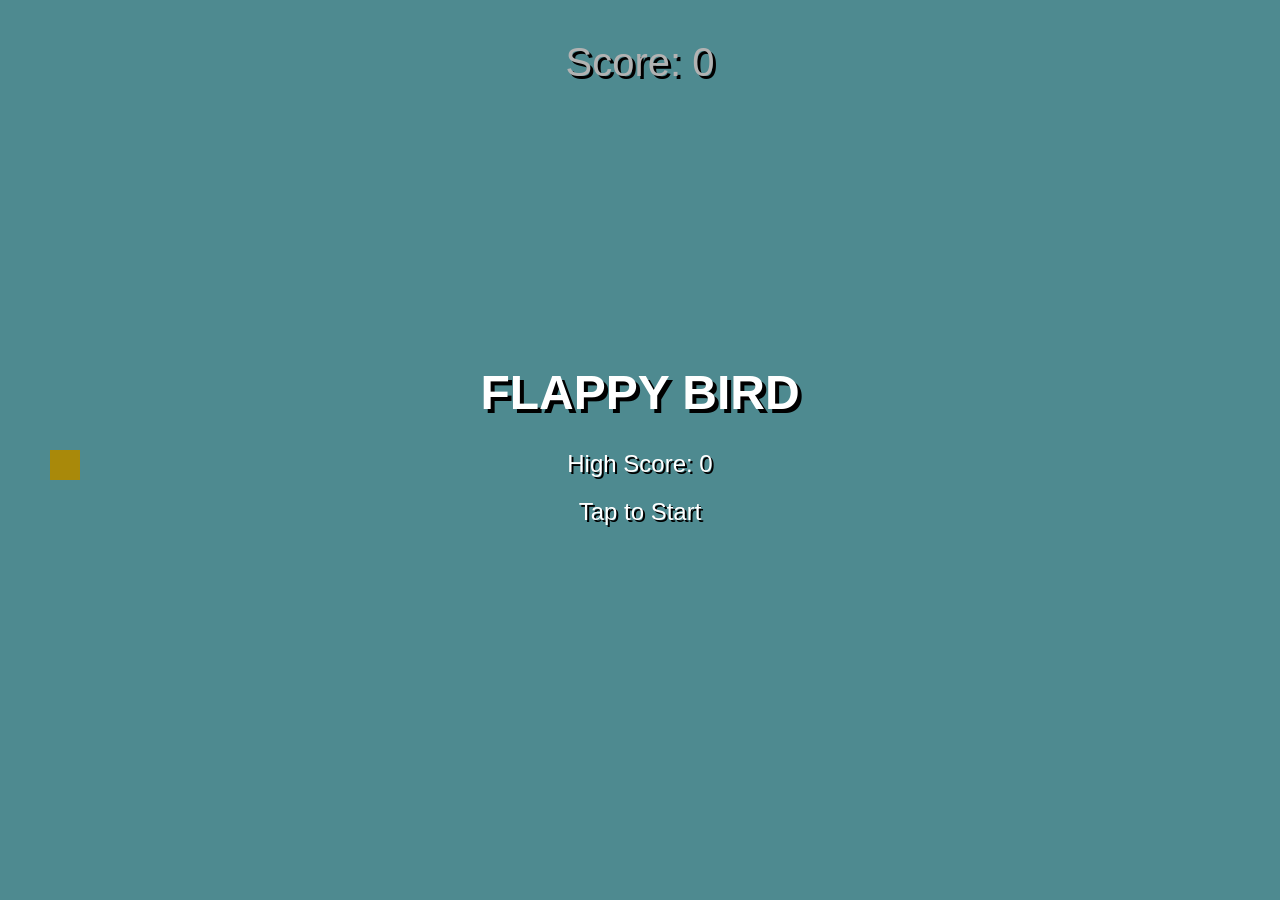
==== game.html @ 1e93ca4e "Add files via upload" ====
<!DOCTYPE html>
<html lang="en">
<head>
    <meta charset="UTF-8">
    <meta name="viewport" content="width=device-width, initial-scale=1.0, maximum-scale=1.0, user-scalable=no">
    <title>Flappy Bird Mobile</title>
    <link rel="stylesheet" href="style.css">
</head>
<body>
    <div id="game-container">
        <canvas id="gameCanvas"></canvas>
        
        <div id="ui">Score: <span id="scoreVal">0</span></div>

        <div id="home-screen" class="overlay">
            <h1>FLAPPY BIRD</h1>
            <p>High Score: <span id="highScoreHome">0</span></p>
            <p class="flash">Tap to Start</p>
        </div>

        <div id="game-over-screen" class="overlay" style="display: none;">
            <h1>GAME OVER</h1>
            <p id="final-score">Score: 0</p>
            <p>Best: <span id="highScoreBoard">0</span></p>
            <p class="flash">Tap to Restart</p>
        </div>
    </div>
    <script src="script.js"></script>
</body>
</html>
---- style.css ----
* {
    margin: 0;
    padding: 0;
    box-sizing: border-box;
}

body, html {
    width: 100%;
    height: 100%;
    overflow: hidden;
    background-color: #70c5ce;
    font-family: 'Arial Black', sans-serif;
}

#game-container {
    position: relative;
    width: 100vw;
    height: 100vh;
    display: flex;
    justify-content: center;
    align-items: center;
}

canvas {
    display: block;
    width: 100%;
    height: 100%;
}

/* This fixes the clumping on the left */
.overlay {
    position: absolute;
    top: 0;
    left: 0;
    width: 100%;
    height: 100%;
    background: rgba(0, 0, 0, 0.3); /* Slight dimming */
    display: flex;
    flex-direction: column;
    justify-content: center;
    align-items: center;
    color: white;
    text-align: center;
    z-index: 10;
}

h1 {
    font-size: 3rem;
    margin-bottom: 20px;
    text-shadow: 4px 4px #000;
}

p {
    font-size: 1.5rem;
    text-shadow: 2px 2px #000;
    margin: 10px 0;
}

/* This fixes the score bar positioning */
#ui {
    position: absolute;
    top: 40px;
    width: 100%;
    text-align: center;
    font-size: 2.5rem;
    color: white;
    text-shadow: 3px 3px #000;
    pointer-events: none;
    z-index: 5;
}
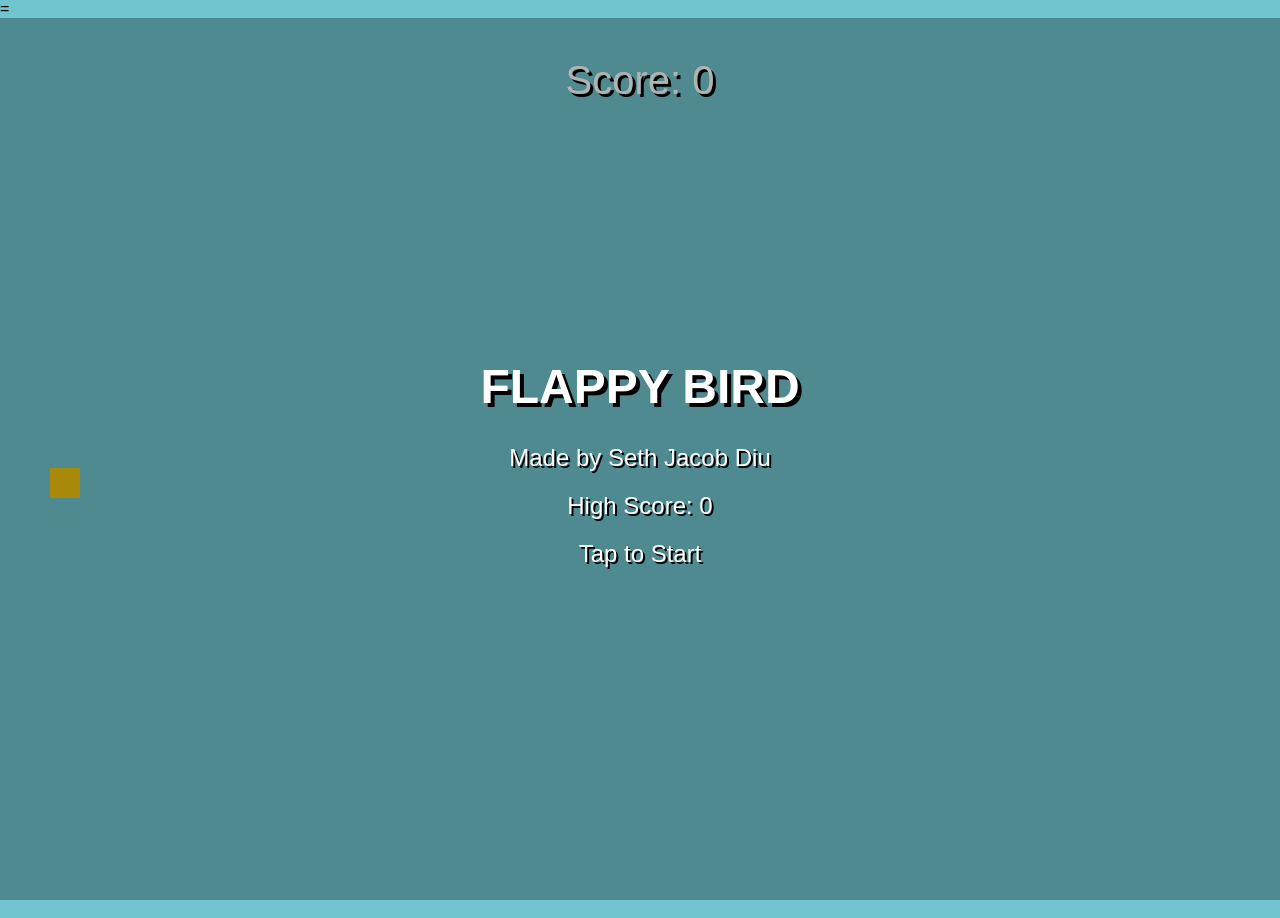
==== commit 76afbb00: "Update game.html" ====
--- a/game.html
+++ b/game.html
@@ -1,9 +1,9 @@
-<!DOCTYPE html>
+=<!DOCTYPE html>
 <html lang="en">
 <head>
     <meta charset="UTF-8">
     <meta name="viewport" content="width=device-width, initial-scale=1.0, maximum-scale=1.0, user-scalable=no">
-    <title>Flappy Bird Mobile</title>
+    <title>Flappy Bird - Seth Jacob Diu</title>
     <link rel="stylesheet" href="style.css">
 </head>
 <body>
@@ -14,12 +14,14 @@
 
         <div id="home-screen" class="overlay">
             <h1>FLAPPY BIRD</h1>
+            <p class="credits">Made by Seth Jacob Diu</p>
             <p>High Score: <span id="highScoreHome">0</span></p>
             <p class="flash">Tap to Start</p>
         </div>
 
         <div id="game-over-screen" class="overlay" style="display: none;">
             <h1>GAME OVER</h1>
+            <p class="credits">Made by Seth Jacob Diu</p>
             <p id="final-score">Score: 0</p>
             <p>Best: <span id="highScoreBoard">0</span></p>
             <p class="flash">Tap to Restart</p>
@@ -27,4 +29,4 @@
     </div>
     <script src="script.js"></script>
 </body>
-</html>+</html>
